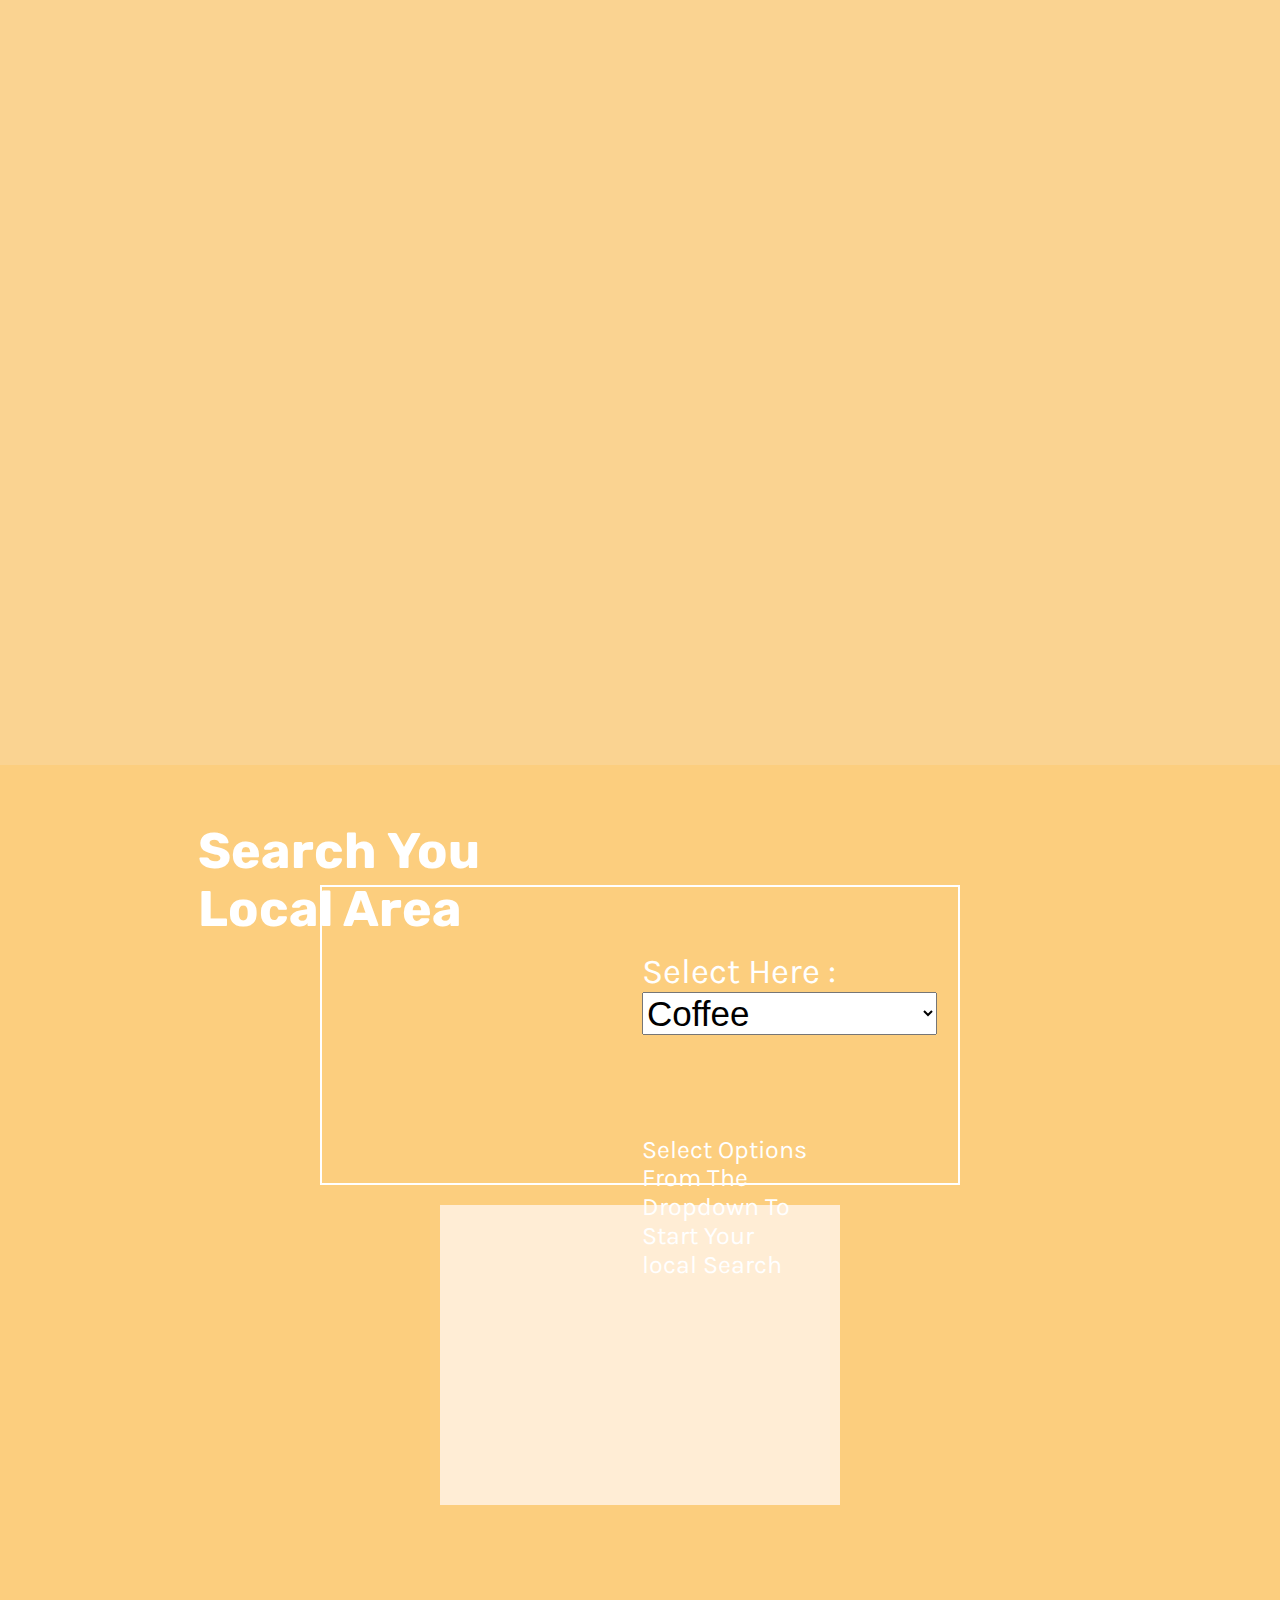
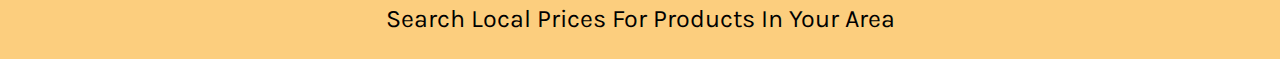
==== Alex-Gould-Project-Three/project-three/index.html @ 3de72e15 ".." ====
<!doctype html>
<html lang="en">
<head>
  <meta charset="UTF-8">
  <title>project-three</title>
  <link href="https://fonts.googleapis.com/css2?family=Karla&family=Rubik:wght@300;400;700&display=swap" rel="stylesheet"> 
  <link rel="stylesheet" href="./styles/style.css">
</head>
<body>
   <header>
         <!-- <p class="logo">LPO-Local Prices Offered</p> -->
         <div class="video-Div">
            <video autoplay muted loop id="headerVideo">
            <source src="../Assest/Local Prices.mp4" type="video/mp4">
            </video>
         </div>
         <h1>Search You Local Area </h1>
   </header>
   <main>
      <section class="drop-Sec">
         <div class="drop-Down">
            <form action="">
               <label for="business">Select Here :</label>
               <select name="business" id="business">
                  <option value="coffee">Coffee</option>
                  <option value="cafe">Cafe</option>
                  <option value="eatIn">Eat In Restaurant</option>
                  <option value="take-away">Take Away</option>
                  <option value="patio">Patio</option>
               </select>
            </form>
            <p class="p-One">Select Options From The Dropdown  To Start Your local Search</p>
         </div>
      </section>
      <section class="container">
         <div class="title-Card">
         </div>
         <article class="business-Option">
            <div class="img-container">
               <img src="" alt="">
            </div>
            <h3 class="business-Name"></h3>
         </article>
      </section>
         <p class="p-Two">Search Local Prices For Products In Your Area</p>
   </main>
   <footer>
      <!-- <p>Search Local Prices In Your Area</p> -->
   </footer>
   <script src="https://code.jquery.com/jquery-2.1.4.min.js"></script>  <script src="js/script.js"></script>
</body>
</html>
---- Alex-Gould-Project-Three/project-three/styles/style.css ----
html {
  line-height: 1.15;
  -ms-text-size-adjust: 100%;
  -webkit-text-size-adjust: 100%;
}

body {
  margin: 0;
}

article, aside, footer, header, nav, section {
  display: block;
}

h1 {
  font-size: 2em;
  margin: .67em 0;
}

figcaption, figure, main {
  display: block;
}

figure {
  margin: 1em 40px;
}

hr {
  -webkit-box-sizing: content-box;
          box-sizing: content-box;
  height: 0;
  overflow: visible;
}

pre {
  font-family: monospace,monospace;
  font-size: 1em;
}

a {
  background-color: transparent;
  -webkit-text-decoration-skip: objects;
}

abbr[title] {
  border-bottom: none;
  text-decoration: underline;
  -webkit-text-decoration: underline dotted;
          text-decoration: underline dotted;
}

b, strong {
  font-weight: inherit;
}

b, strong {
  font-weight: bolder;
}

code, kbd, samp {
  font-family: monospace,monospace;
  font-size: 1em;
}

dfn {
  font-style: italic;
}

mark {
  background-color: #ff0;
  color: #000;
}

small {
  font-size: 80%;
}

sub, sup {
  font-size: 75%;
  line-height: 0;
  position: relative;
  vertical-align: baseline;
}

sub {
  bottom: -.25em;
}

sup {
  top: -.5em;
}

audio, video {
  display: inline-block;
}

audio:not([controls]) {
  display: none;
  height: 0;
}

img {
  border-style: none;
}

svg:not(:root) {
  overflow: hidden;
}

button, input, optgroup, select, textarea {
  font-family: sans-serif;
  font-size: 100%;
  line-height: 1.15;
  margin: 0;
}

button, input {
  overflow: visible;
}

button, select {
  text-transform: none;
}

button, html [type=button], [type=reset], [type=submit] {
  -webkit-appearance: button;
}

button::-moz-focus-inner, [type=button]::-moz-focus-inner, [type=reset]::-moz-focus-inner, [type=submit]::-moz-focus-inner {
  border-style: none;
  padding: 0;
}

button:-moz-focusring, [type=button]:-moz-focusring, [type=reset]:-moz-focusring, [type=submit]:-moz-focusring {
  outline: 1px dotted ButtonText;
}

fieldset {
  padding: .35em .75em .625em;
}

legend {
  -webkit-box-sizing: border-box;
          box-sizing: border-box;
  color: inherit;
  display: table;
  max-width: 100%;
  padding: 0;
  white-space: normal;
}

progress {
  display: inline-block;
  vertical-align: baseline;
}

textarea {
  overflow: auto;
}

[type=checkbox], [type=radio] {
  -webkit-box-sizing: border-box;
          box-sizing: border-box;
  padding: 0;
}

[type=number]::-webkit-inner-spin-button, [type=number]::-webkit-outer-spin-button {
  height: auto;
}

[type=search] {
  -webkit-appearance: textfield;
  outline-offset: -2px;
}

[type=search]::-webkit-search-cancel-button, [type=search]::-webkit-search-decoration {
  -webkit-appearance: none;
}

::-webkit-file-upload-button {
  -webkit-appearance: button;
  font: inherit;
}

details, menu {
  display: block;
}

summary {
  display: list-item;
}

canvas {
  display: inline-block;
}

template {
  display: none;
}

[hidden] {
  display: none;
}

.clearfix:after {
  visibility: hidden;
  display: block;
  font-size: 0;
  content: '';
  clear: both;
  height: 0;
}

html {
  -webkit-box-sizing: border-box;
  box-sizing: border-box;
}

*, *:before, *:after {
  -webkit-box-sizing: inherit;
          box-sizing: inherit;
}

.sr-only {
  position: absolute;
  width: 1px;
  height: 1px;
  margin: -1px;
  border: 0;
  padding: 0;
  white-space: nowrap;
  -webkit-clip-path: inset(100%);
          clip-path: inset(100%);
  clip: rect(0 0 0 0);
  overflow: hidden;
}

header {
  display: -webkit-box;
  display: -ms-flexbox;
  display: flex;
  -webkit-box-align: center;
      -ms-flex-align: center;
          align-items: center;
  -webkit-box-pack: center;
      -ms-flex-pack: center;
          justify-content: center;
  background-color: rgba(249, 212, 148, 0.845);
  padding: 0;
  margin: 0;
  list-style: none;
  height: 85vh;
}

.logo {
  font-family: 'Rubik', sans-serif;
  font-size: 20px;
  color: black;
  top: 0;
  left: 0;
}

.video-Div {
  display: -webkit-box;
  display: -ms-flexbox;
  display: flex;
  position: relative;
  width: 100%;
  height: 100%;
}

#headerVideo {
  position: absolute;
  -webkit-box-pack: center;
      -ms-flex-pack: center;
          justify-content: center;
  -webkit-box-align: center;
      -ms-flex-align: center;
          align-items: center;
  max-width: 100%;
  max-height: 100%;
  left: 300px;
  margin: 10px auto;
}

h1 {
  display: block;
  font-family: 'Rubik', sans-serif;
  font-size: 50px;
  color: #fff;
  position: relative;
  top: 475px;
  height: 15vh;
  margin-top: 100px;
  width: 45%;
  right: 685px;
}

body {
  background-color: rgba(252, 197, 102, 0.845);
  color: black;
  display: block;
}

.drop-Sec {
  display: -webkit-box;
  display: -ms-flexbox;
  display: flex;
  -ms-flex-wrap: wrap;
      flex-wrap: wrap;
  -webkit-box-align: center;
      -ms-flex-align: center;
          align-items: center;
  -webkit-box-pack: center;
      -ms-flex-pack: center;
          justify-content: center;
  margin-top: 120px;
}

.drop-Down {
  font-family: 'Karla', sans-serif;
  font-size: 35px;
  color: #fff;
  padding: 65px 0px 150px 320px;
  border: 2px solid #fff;
  width: 50%;
  height: 300px;
}

p {
  font-family: 'Karla', sans-serif;
  font-size: 25px;
  position: relative;
  margin-top: 100px;
}

.p-One {
  max-width: 54%;
}

.container {
  display: -webkit-box;
  display: -ms-flexbox;
  display: flex;
  -webkit-box-align: center;
      -ms-flex-align: center;
          align-items: center;
  -webkit-box-pack: center;
      -ms-flex-pack: center;
          justify-content: center;
}

.container .title-Card {
  -ms-flex-wrap: wrap;
      flex-wrap: wrap;
  -webkit-box-pack: center;
      -ms-flex-pack: center;
          justify-content: center;
  width: 400px;
  height: 300px;
  margin-top: 20px;
  padding: 10px 100px;
  background-color: #ffedd5;
  font-size: 20px;
}

.p-Two {
  display: -webkit-box;
  display: -ms-flexbox;
  display: flex;
  -webkit-box-align: center;
      -ms-flex-align: center;
          align-items: center;
  -webkit-box-pack: center;
      -ms-flex-pack: center;
          justify-content: center;
}

footer {
  background-color: rgba(4, 3, 0, 0.845);
}

html {
  font-size: 62.5%;
  font-family: 'Karla', sans-serif;
  font-family: 'Rubik', sans-serif;
}

body {
  color: black;
  display: block;
}

ul {
  margin: 0;
  padding: 0;
  list-style-type: none;
}

a {
  text-decoration: none;
  color: black;
  font-size: 35px;
}

img {
  max-width: 100%;
}

.wrapper {
  max-width: 1300px;
  width: 70%;
  margin: 0 auto;
}

button {
  background-color: #0178A5;
}

button:hover,
button:focus {
  color: black;
  background-color: white;
  border-color: black;
}
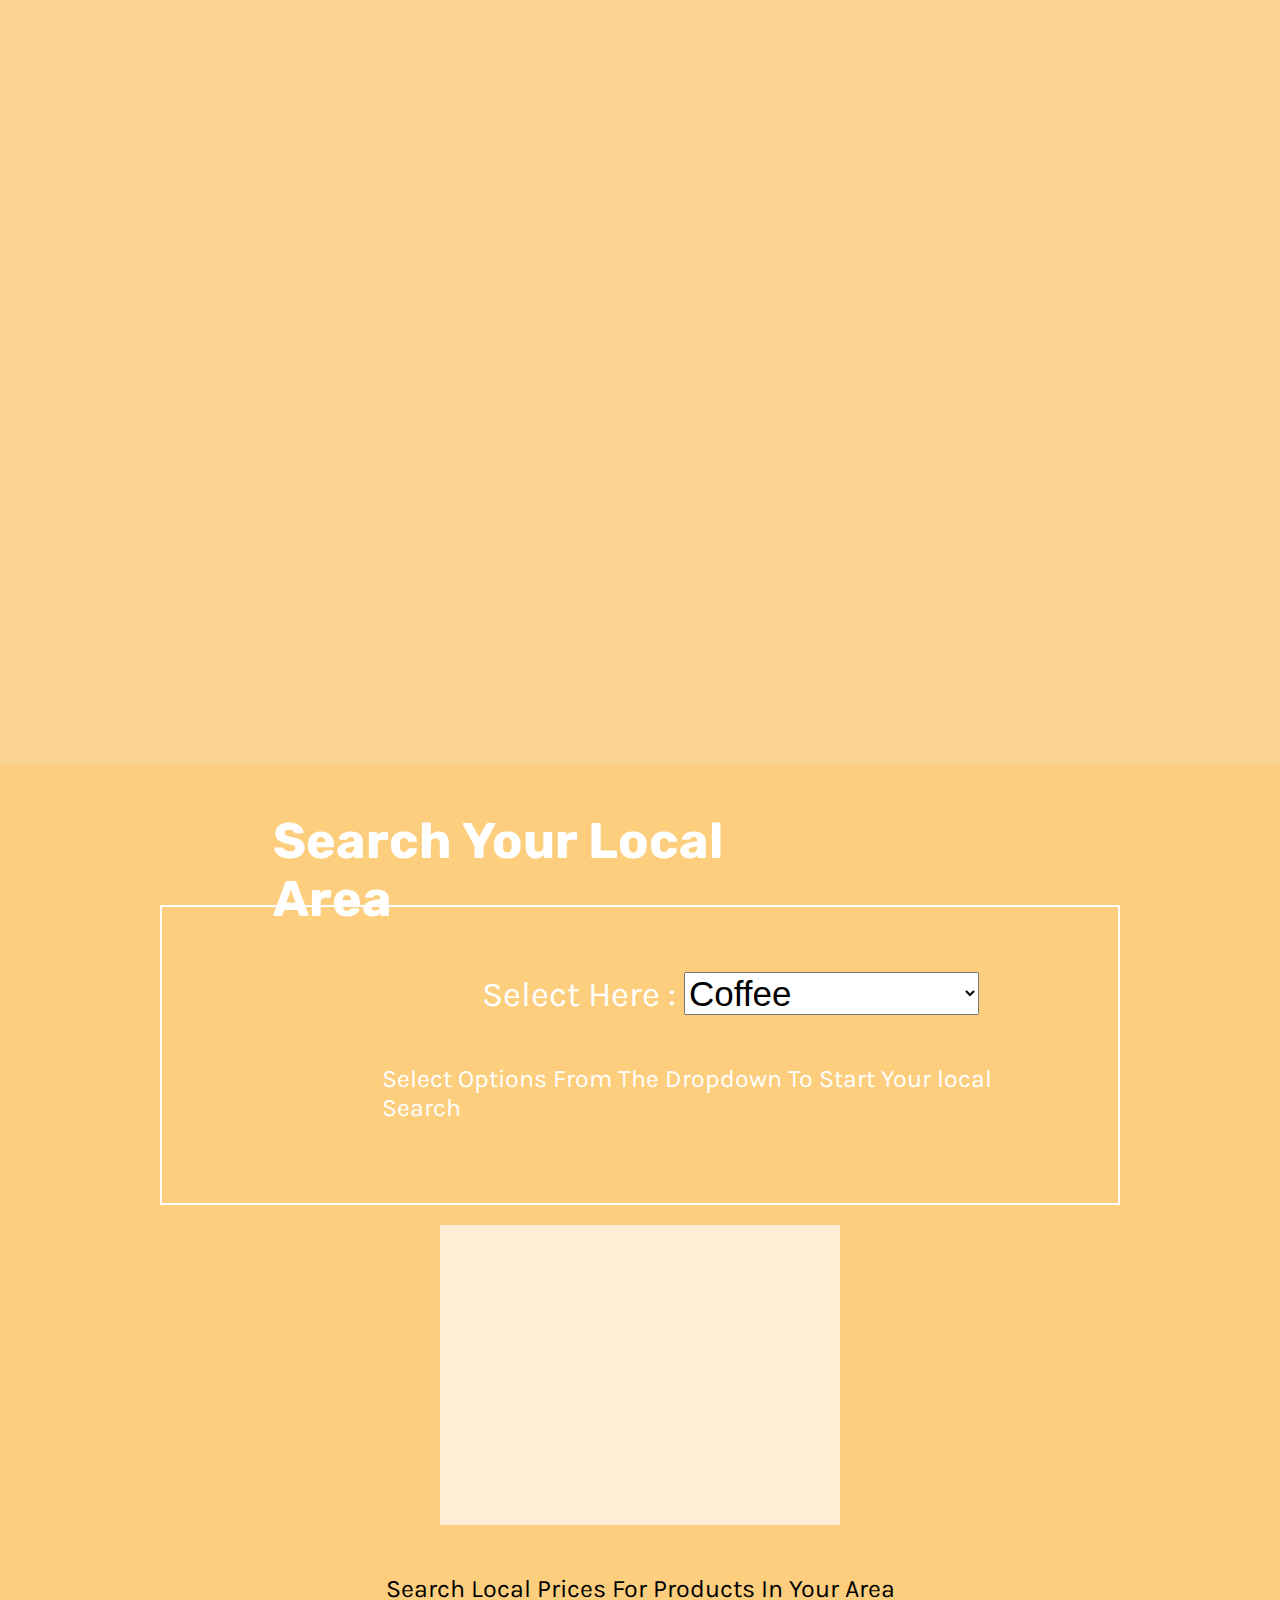
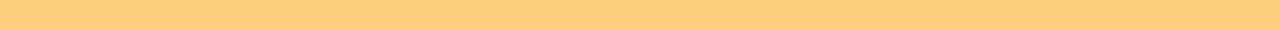
==== commit 6091d5f3: "final 4:30am" ====
--- a/Alex-Gould-Project-Three/project-three/index.html
+++ b/Alex-Gould-Project-Three/project-three/index.html
@@ -14,7 +14,7 @@
             <source src="../Assest/Local Prices.mp4" type="video/mp4">
             </video>
          </div>
-         <h1>Search You Local Area </h1>
+         <h1>Search Your Local Area </h1>
    </header>
    <main>
       <section class="drop-Sec">
@@ -24,7 +24,7 @@
                <select name="business" id="business">
                   <option value="coffee">Coffee</option>
                   <option value="cafe">Cafe</option>
-                  <option value="eatIn">Eat In Restaurant</option>
+                  <option value="eat-In">Eat In Restaurant</option>
                   <option value="take-away">Take Away</option>
                   <option value="patio">Patio</option>
                </select>
@@ -34,6 +34,11 @@
       </section>
       <section class="container">
          <div class="title-Card">
+            <p class="coffee "></p>
+            <p class="cafe "></p>
+            <p class="eat-In "></p>
+            <p class="take-away "></p>
+            <p class="patio "></p>
          </div>
          <article class="business-Option">
             <div class="img-container">
@@ -45,8 +50,8 @@
          <p class="p-Two">Search Local Prices For Products In Your Area</p>
    </main>
    <footer>
-      <!-- <p>Search Local Prices In Your Area</p> -->
    </footer>
-   <script src="https://code.jquery.com/jquery-2.1.4.min.js"></script>  <script src="js/script.js"></script>
+   <script src="https://code.jquery.com/jquery-2.1.4.min.js"></script>  
+   <script src="js/script.js"></script>
 </body>
 </html>--- a/Alex-Gould-Project-Three/project-three/styles/style.css
+++ b/Alex-Gould-Project-Three/project-three/styles/style.css
@@ -291,9 +291,9 @@
   position: relative;
   top: 475px;
   height: 15vh;
-  margin-top: 100px;
-  width: 45%;
-  right: 685px;
+  margin-top: 80px;
+  width: 70%;
+  right: 480px;
 }
 
 body {
@@ -323,19 +323,21 @@
   color: #fff;
   padding: 65px 0px 150px 320px;
   border: 2px solid #fff;
-  width: 50%;
+  width: 75%;
   height: 300px;
+  margin-top: 20px;
 }
 
 p {
   font-family: 'Karla', sans-serif;
   font-size: 25px;
   position: relative;
-  margin-top: 100px;
+  margin-top: 50px;
 }
 
 .p-One {
-  max-width: 54%;
+  max-width: 100%;
+  right: 100px;
 }
 
 .container {
